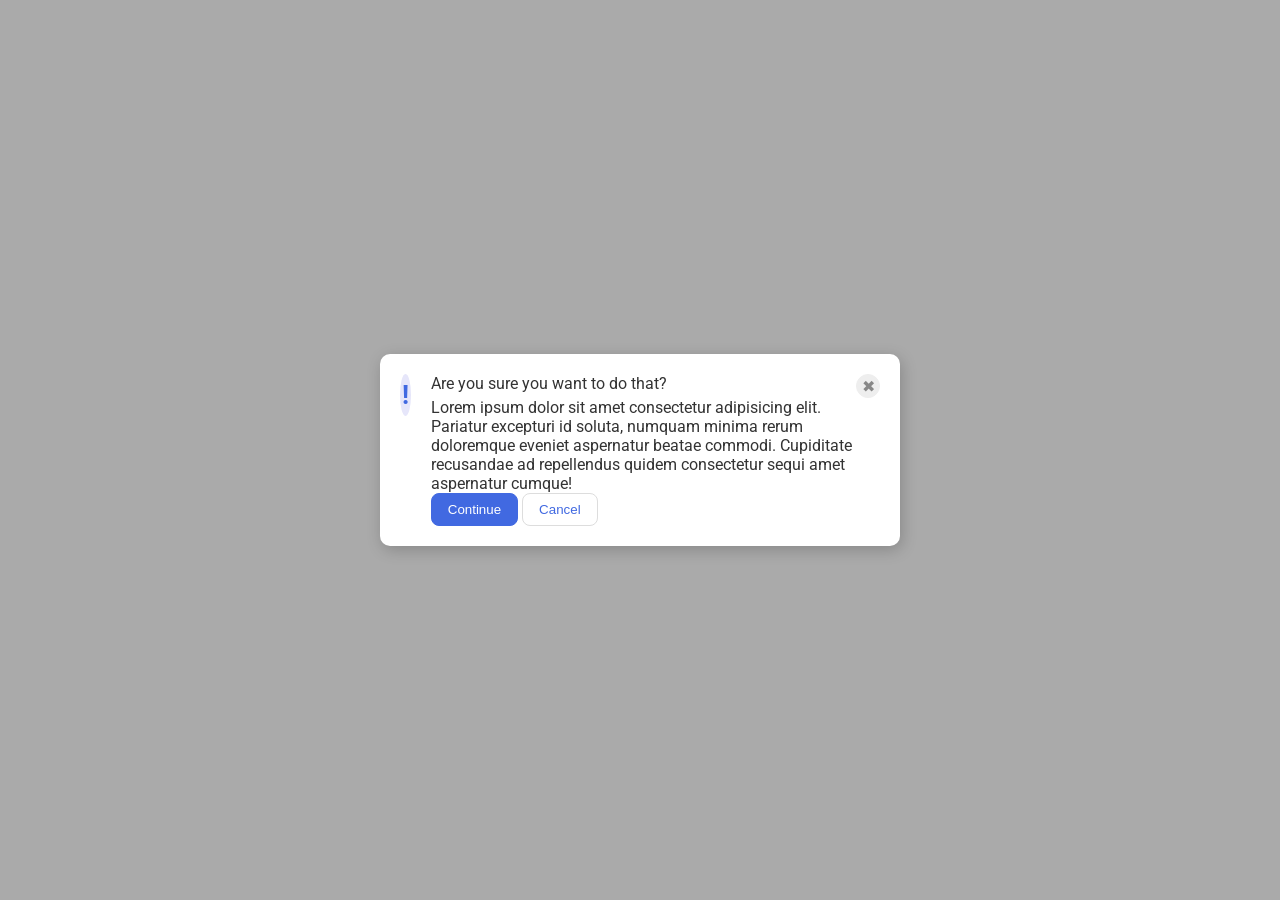
==== foundations/flex/05-flex-modal/index.html @ b94caa3f "Failed attempt at styling the modal Hey I tried. The container is too squished together, the ! icon " ====
<!DOCTYPE html>
<html lang="en">

<head>
  <meta charset="UTF-8">
  <meta http-equiv="X-UA-Compatible" content="IE=edge">
  <meta name="viewport" content="width=device-width, initial-scale=1.0">
  <link rel="stylesheet" href="style.css">
  <title>Modal</title>
</head>

<body>
  <div class="modal">

    <div class="icon">!</div>
    <div class="block">
      <div class="header">Are you sure you want to do that?
        <button class="close-button">✖</button>
      </div>
      <div class="text">Lorem ipsum dolor sit amet consectetur adipisicing elit. Pariatur excepturi id soluta, numquam
        minima rerum doloremque eveniet aspernatur beatae commodi. Cupiditate recusandae ad repellendus quidem
        consectetur
        sequi amet aspernatur cumque!</div>
      <button class="continue">Continue</button>
      <button class="cancel">Cancel</button>
    </div>
  </div>
</body>

</html>
---- foundations/flex/05-flex-modal/style.css ----
@import url('https://fonts.googleapis.com/css2?family=Roboto:wght@400;700&display=swap');

html,
body {
  height: 100%;
}

body {
  font-family: Roboto, sans-serif;
  margin: 0;
  background: #aaa;
  color: #333;
  /* I'll give you this one for free lol */
  display: flex;
  align-items: center;
  justify-content: center;
}

.modal {
  background: white;
  width: 480px;
  border-radius: 10px;
  box-shadow: 2px 4px 16px rgba(0, 0, 0, .2);
  display: flex;
  justify-content: space-evenly;
  padding: 20px;
  gap: 20px;
}

.icon {
  color: royalblue;
  font-size: 26px;
  font-weight: 700;
  background: lavender;
  width: 42px;
  height: 42px;
  border-radius: 50%;
  display: flex;
  align-items: center;
  justify-content: center;
}

.close-button {
  background: #eee;
  border-radius: 50%;
  color: #888;
  font-weight: 400;
  font-size: 16px;
  height: 24px;
  width: 24px;
  display: flex;
  align-items: center;
  justify-content: center;
  border: 1px solid #eee;
  padding: 0;
}

button {
  cursor: pointer;
  padding: 8px 16px;
  border-radius: 8px;
}

button.continue {
  background: royalblue;
  border: 1px solid royalblue;
  color: white;
}

button.cancel {
  background: white;
  border: 1px solid #ddd;
  color: royalblue;
}

.header {
  display: flex;
  justify-content: space-between;
}
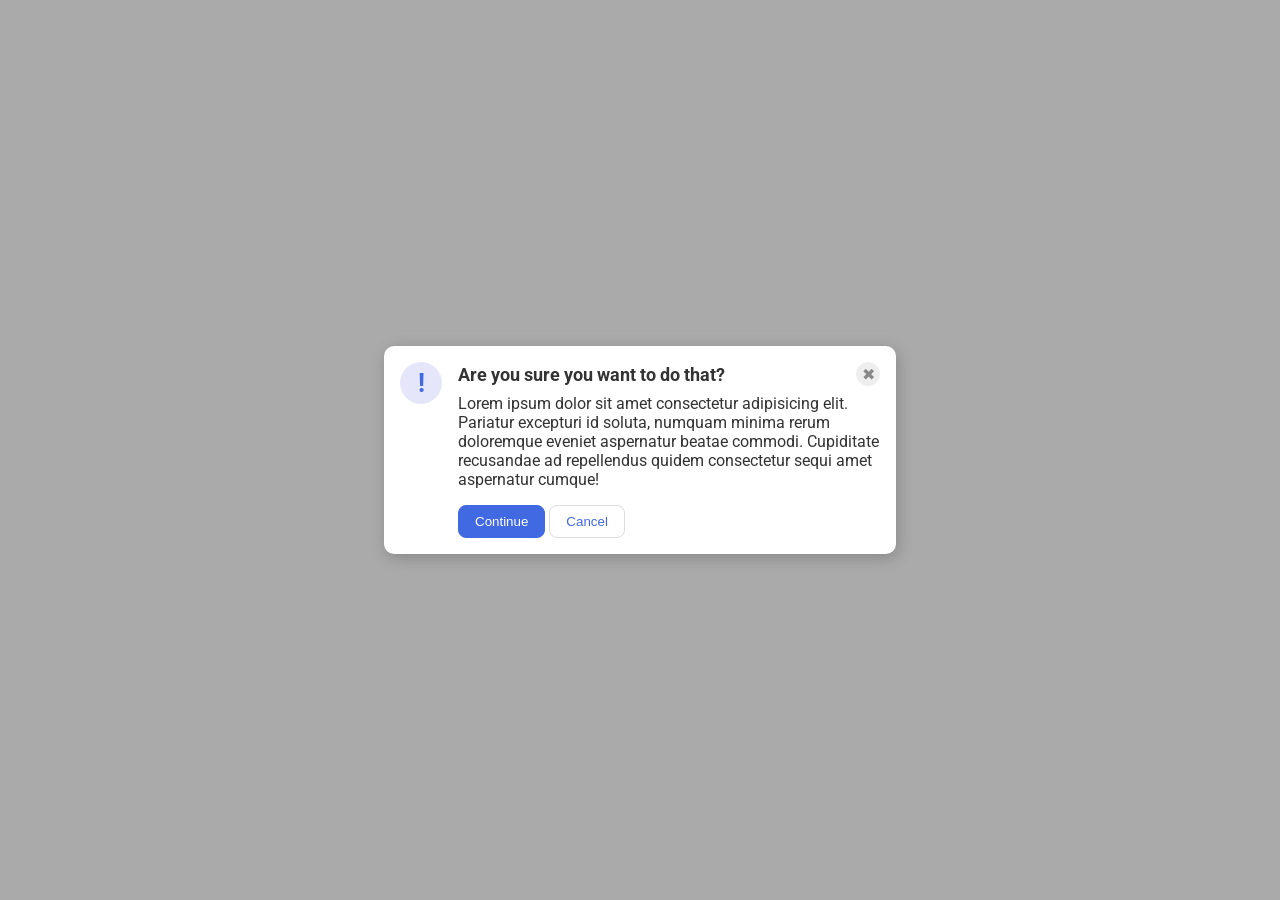
==== commit c861687e: "Added the solution Solution available in folder added to the attempt to get the final result" ====
--- a/foundations/flex/05-flex-modal/index.html
+++ b/foundations/flex/05-flex-modal/index.html
@@ -13,7 +13,7 @@
   <div class="modal">
 
     <div class="icon">!</div>
-    <div class="block">
+    <div class="container">
       <div class="header">Are you sure you want to do that?
         <button class="close-button">✖</button>
       </div>
--- a/foundations/flex/05-flex-modal/style.css
+++ b/foundations/flex/05-flex-modal/style.css
@@ -22,9 +22,8 @@
   border-radius: 10px;
   box-shadow: 2px 4px 16px rgba(0, 0, 0, .2);
   display: flex;
-  justify-content: space-evenly;
-  padding: 20px;
-  gap: 20px;
+  padding: 16px;
+  gap: 16px;
 }
 
 .icon {
@@ -38,6 +37,7 @@
   display: flex;
   align-items: center;
   justify-content: center;
+  flex-shrink: 0;
 }
 
 .close-button {
@@ -76,4 +76,12 @@
 .header {
   display: flex;
   justify-content: space-between;
+  align-items: center;
+  margin-bottom: 8px;
+  font-size: 18px;
+  font-weight: 700;
+}
+
+.text {
+  margin-bottom: 16px;
 }
